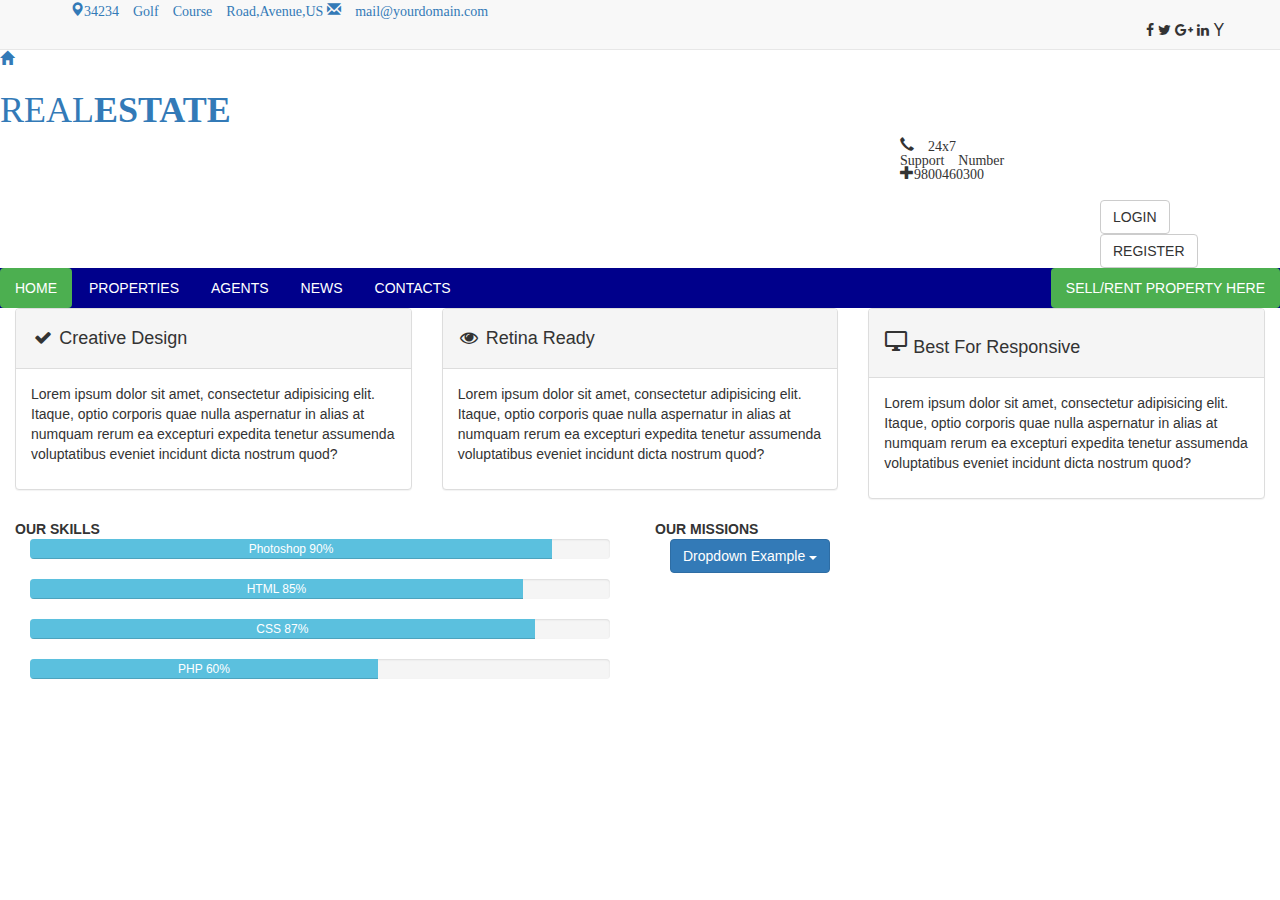
==== index.html @ 26b573f7 "new test website" ====
<!DOCTYPE html>
<html lang="en">
  <head>
    <meta charset="utf-8">
    <meta http-equiv="X-UA-Compatible" content="IE=edge">
    <meta name="viewport" content="width=device-width, initial-scale=1">
    <!-- The above 3 meta tags *must* come first in the head; any other head content must come *after* these tags -->
    <title>Bootstrap 101 Template</title>

    <!-- Bootstrap -->
    <link href="css/bootstrap.min.css" rel="stylesheet">
    <link rel="stylesheet" href="index.css" type="text/css">
    <link rel="stylesheet" href="http://cdnjs.cloudflare.com/ajax/libs/font-awesome/4.6.3/css/font-awesome.min.css">
    <link href="https://fonts.googleapis.com/icon?family=Material+Icons" rel="stylesheet">
    <!-- HTML5 shim and Respond.js for IE8 support of HTML5 elements and media queries -->
    <!-- WARNING: Respond.js doesn't work if you view the page via file:// -->
    <!--[if lt IE 9]>
      <script src="https://oss.maxcdn.com/html5shiv/3.7.3/html5shiv.min.js"></script>
      <script src="https://oss.maxcdn.com/respond/1.4.2/respond.min.js"></script>
    <![endif]-->
  </head>
  <body>
    <nav class="navbar navbar-default navbar-fixed-top">

      <div class="container">
        <button type="button" class="navbar-toggle" data-toggle="collapse" data-target=".navbar-collapse">
         <span class="sr-only">Toogle navigation</span>
         <span class="icon-bar"></span> 
         <span class="icon-bar"></span>
         <span class="icon-bar"></span>       
        </button>
          <a  span class="glyphicon glyphicon-map-marker"></span>34234 Golf Course Road,Avenue,US  </a>
          <a span class="glyphicon glyphicon-envelope"></span>  mail@yourdomain.com </a>
        <div class="navbar-collapse collapse">
          <div class="nav navbar-nav navbar-right">
            <i class="fa fa-facebook"> </i>
             <i class="fa fa-twitter"> </i>
              <i class="fa fa-google-plus"> </i>
              <i class="fa fa-linkedin"> </i>
               <i class="fa fa-yahoo"></i>

          
        </div> 
        
      
      </div> 
     
    </nav>
   <nav class="navbar-inner>"
    <div class="panel panel-default">
      <div class="panel-body">REAL<b>ESTATE</b> </div>
    </div>
     
     <a  span class="glyphicon glyphicon-home"><h1>REAL<b>ESTATE</b></h1><span> </a>
     <div class="ear">
     <p> <span class="glyphicon glyphicon-earphone "> 24x7</br> Support Number</br>+9800460300</span></p>
     </div>
     <div class="butt">
      <button type="button" class="btn btn-default">LOGIN</button>
      <button type="button" class="btn btn-default">REGISTER</button>
     </div>


   </nav>

            <ul class="nav nav-pills">
            <li role="presentation"><a class="active" href="#home">HOME</a></li>
            <li role="presentation"><a href="#">PROPERTIES</a></li>
            <li role="presentation"><a href="#">AGENTS</a></li>
            <li role="presentation"><a href="#">NEWS</a></li>
            <li role="presentation"><a href="#">CONTACTS</a></li>
             <li style="float:right"><a class="active" href="#about">SELL/RENT PROPERTY HERE</a></li>


            </ul>



<div class="col-md-4">
                <div class="panel panel-default">
                    <div class="panel-heading">
                        <h4><i class="fa fa-fw fa-check"></i> Creative Design</h4>
                    </div>
                    <div class="panel-body">
                        <p>Lorem ipsum dolor sit amet, consectetur adipisicing elit. Itaque, optio corporis quae nulla aspernatur in alias at numquam rerum ea excepturi expedita tenetur assumenda voluptatibus eveniet incidunt dicta nostrum quod?</p>
                        
                    </div>
                </div>
            </div>
            <div class="col-md-4">
                <div class="panel panel-default">
                    <div class="panel-heading">
                        <h4><i class="fa fa-fw fa-eye"></i> Retina Ready</h4>
                    </div>
                    <div class="panel-body">
                        <p>Lorem ipsum dolor sit amet, consectetur adipisicing elit. Itaque, optio corporis quae nulla aspernatur in alias at numquam rerum ea excepturi expedita tenetur assumenda voluptatibus eveniet incidunt dicta nostrum quod?</p>
                        
                    </div>
                </div>
            </div>
            <div class="col-md-4">
                <div class="panel panel-default">
                    <div class="panel-heading">
                        <h4><i class="material-icons">desktop_windows</i> Best For Responsive</h4>
                    </div>
                    <div class="panel-body">
                        <p>Lorem ipsum dolor sit amet, consectetur adipisicing elit. Itaque, optio corporis quae nulla aspernatur in alias at numquam rerum ea excepturi expedita tenetur assumenda voluptatibus eveniet incidunt dicta nostrum quod?</p>
                        
                    </div>
                </div>
            </div>
        

       <div class="col-md-6"> <b>OUR SKILLS</b></br>
       <div class="container-fluid">
           <div class="progress">
  <div class="progress-bar progress-bar-info" role="progressbar" aria-valuenow="90"
  aria-valuemin="0" aria-valuemax="100" style="width:90%">
   Photoshop      90% 
  </div>
</div>

<div class="progress">
  <div class="progress-bar progress-bar-info" role="progressbar" aria-valuenow="85"
  aria-valuemin="0" aria-valuemax="100" style="width:85%">
    HTML 85%
  </div>
</div>

<div class="progress">
  <div class="progress-bar progress-bar-info" role="progressbar" aria-valuenow="87"
  aria-valuemin="0" aria-valuemax="100" style="width:87%">
   CSS   87% 
  </div>
</div>

<div class="progress">
  <div class="progress-bar progress-bar-info" role="progressbar" aria-valuenow="60"
  aria-valuemin="0" aria-valuemax="100" style="width:60%">
   PHP 60% 
  </div>
</div>

 </div>
       </div>
       <div class="col-md-6"><b>OUR MISSIONS</b>
       <div class="container">
       <div class="dropdown">
    <button class="btn btn-primary dropdown-toggle" type="button" data-toggle="dropdown">Dropdown Example
    <span class="caret"></span></button>
    <ul class="dropdown-menu">
      <li><a href="#">HTML</a></li>
      
    </ul>
  </div>
</div>
       
       </div>



    <!-- jQuery (necessary for Bootstrap's JavaScript plugins) -->
    <script src="https://ajax.googleapis.com/ajax/libs/jquery/1.12.4/jquery.min.js"></script>
    <!-- Include all compiled plugins (below), or include individual files as needed -->
    <script src="js/bootstrap.min.js"></script>
  </body>
</html>
---- index.css ----
.navbar-inner
{
    background-color:green;
}

ul {
    list-style-type: none;
    margin: 0;
    padding: 0;
    overflow: hidden;
    background-color:darkblue;
}



li {
    float: left;
}

li a {
    display: block;
    color:white;
    text-align: center;
    padding: 14px 16px;
    text-decoration: none;
}

/* Change the link color to #111 (black) on hover */
li a:hover {
    background-color: #111;
}

.active {
    background-color: #4CAF50;
}


.ear{
    padding-top: 2px;
    padding-right: 20px;
    padding-bottom: 5px;
    padding-left: 900px;

}

.butt{
    padding-top: 2px;
    padding-right: 20px;
    padding-left: 1100px;
}
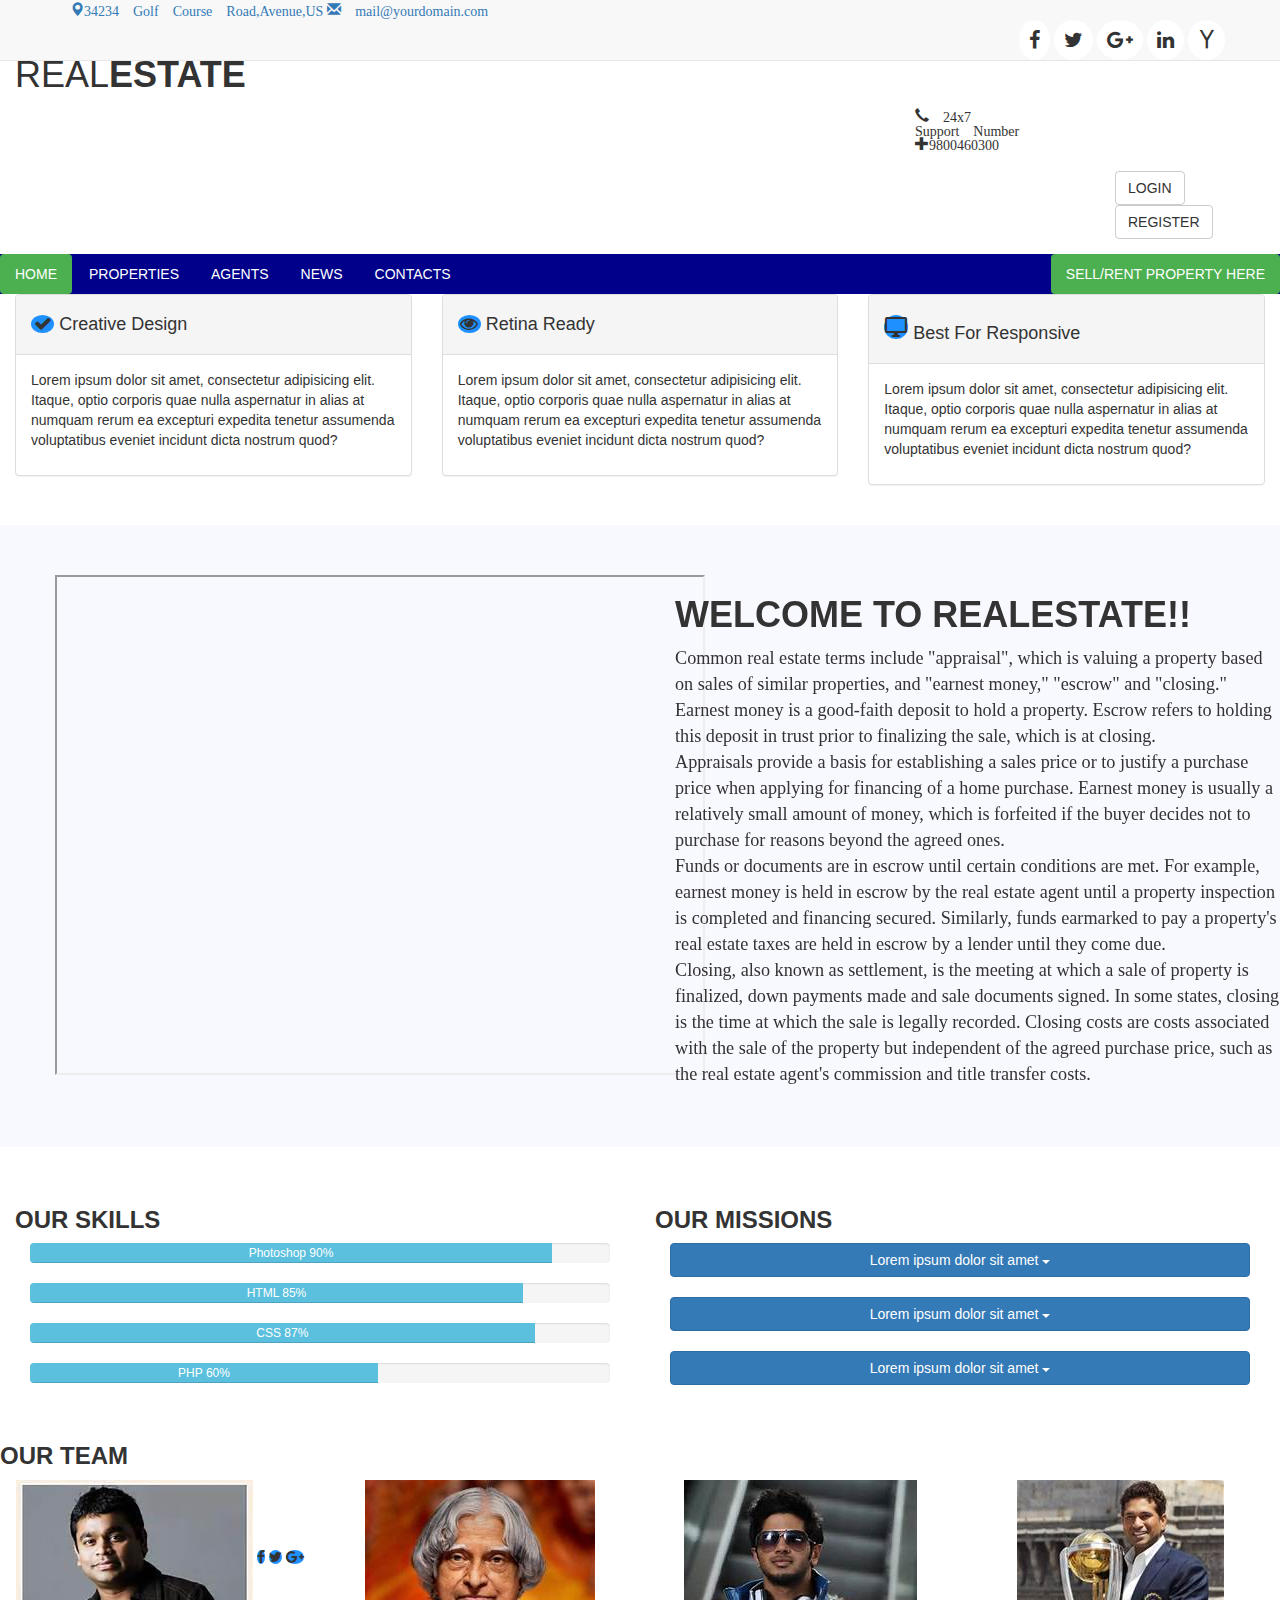
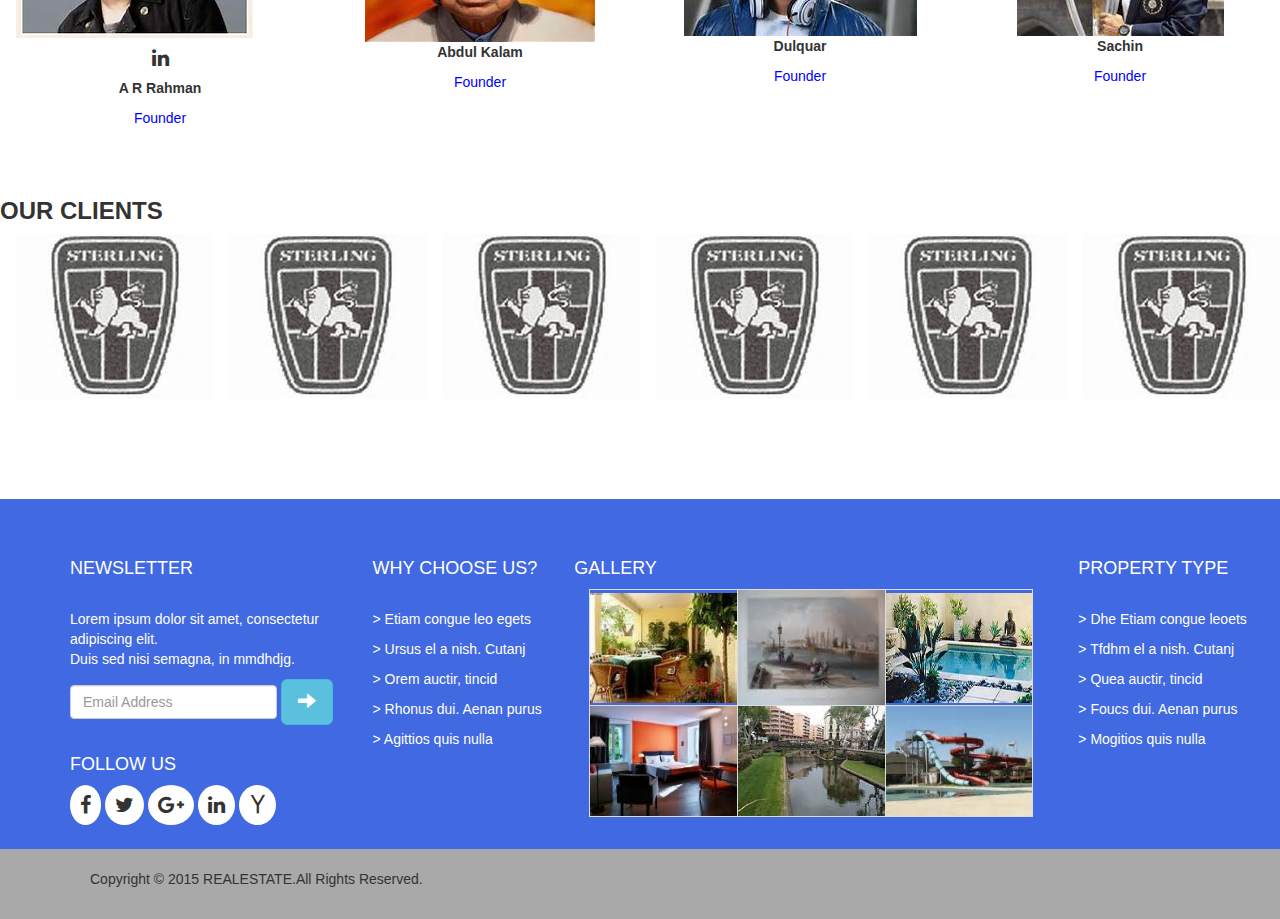
==== commit 67cd8286: "test_aug4" ====
--- a/index.html
+++ b/index.html
@@ -1,167 +1,382 @@
 <!DOCTYPE html>
 <html lang="en">
-  <head>
-    <meta charset="utf-8">
-    <meta http-equiv="X-UA-Compatible" content="IE=edge">
-    <meta name="viewport" content="width=device-width, initial-scale=1">
-    <!-- The above 3 meta tags *must* come first in the head; any other head content must come *after* these tags -->
-    <title>Bootstrap 101 Template</title>
-
-    <!-- Bootstrap -->
-    <link href="css/bootstrap.min.css" rel="stylesheet">
-    <link rel="stylesheet" href="index.css" type="text/css">
-    <link rel="stylesheet" href="http://cdnjs.cloudflare.com/ajax/libs/font-awesome/4.6.3/css/font-awesome.min.css">
-    <link href="https://fonts.googleapis.com/icon?family=Material+Icons" rel="stylesheet">
-    <!-- HTML5 shim and Respond.js for IE8 support of HTML5 elements and media queries -->
-    <!-- WARNING: Respond.js doesn't work if you view the page via file:// -->
-    <!--[if lt IE 9]>
+
+<head>
+  <meta charset="utf-8">
+  <meta http-equiv="X-UA-Compatible" content="IE=edge">
+  <meta name="viewport" content="width=device-width, initial-scale=1">
+  <!-- The above 3 meta tags *must* come first in the head; any other head content must come *after* these tags -->
+  <title>Bootstrap 101 Template</title>
+
+  <!-- Bootstrap -->
+  <link href="css/bootstrap.min.css" rel="stylesheet">
+  <link rel="stylesheet" href="index.css" type="text/css">
+  <link rel="stylesheet" href="http://cdnjs.cloudflare.com/ajax/libs/font-awesome/4.6.3/css/font-awesome.min.css">
+  <link href="https://fonts.googleapis.com/icon?family=Material+Icons" rel="stylesheet">
+  <!-- HTML5 shim and Respond.js for IE8 support of HTML5 elements and media queries -->
+  <!-- WARNING: Respond.js doesn't work if you view the page via file:// -->
+  <!--[if lt IE 9]>
       <script src="https://oss.maxcdn.com/html5shiv/3.7.3/html5shiv.min.js"></script>
       <script src="https://oss.maxcdn.com/respond/1.4.2/respond.min.js"></script>
     <![endif]-->
-  </head>
-  <body>
-    <nav class="navbar navbar-default navbar-fixed-top">
-
-      <div class="container">
-        <button type="button" class="navbar-toggle" data-toggle="collapse" data-target=".navbar-collapse">
+</head>
+
+<body>
+  <nav class="navbar navbar-default navbar-fixed-top">
+
+    <div class="container">
+      <button type="button" class="navbar-toggle" data-toggle="collapse" data-target=".navbar-collapse">
          <span class="sr-only">Toogle navigation</span>
          <span class="icon-bar"></span> 
          <span class="icon-bar"></span>
          <span class="icon-bar"></span>       
         </button>
-          <a  span class="glyphicon glyphicon-map-marker"></span>34234 Golf Course Road,Avenue,US  </a>
-          <a span class="glyphicon glyphicon-envelope"></span>  mail@yourdomain.com </a>
-        <div class="navbar-collapse collapse">
-          <div class="nav navbar-nav navbar-right">
-            <i class="fa fa-facebook"> </i>
-             <i class="fa fa-twitter"> </i>
-              <i class="fa fa-google-plus"> </i>
-              <i class="fa fa-linkedin"> </i>
-               <i class="fa fa-yahoo"></i>
-
-          
-        </div> 
-        
-      
-      </div> 
-     
-    </nav>
-   <nav class="navbar-inner>"
-    <div class="panel panel-default">
-      <div class="panel-body">REAL<b>ESTATE</b> </div>
-    </div>
-     
-     <a  span class="glyphicon glyphicon-home"><h1>REAL<b>ESTATE</b></h1><span> </a>
+      <a span class="glyphicon glyphicon-map-marker"></span>34234 Golf Course Road,Avenue,US </a>
+      <a span class="glyphicon glyphicon-envelope"></span> mail@yourdomain.com </a>
+      <div class="navbar-collapse collapse">
+        <div class="nav navbar-nav navbar-right">
+          <i class="fa fa-facebook" id="icon1"> </i>
+          <i class="fa fa-twitter" id="icon1"> </i>
+          <i class="fa fa-google-plus" id="icon1"> </i>
+          <i class="fa fa-linkedin" id="icon1"></i>
+          <i class="fa fa-yahoo" id="icon1"></i>
+
+
+        </div>
+
+
+      </div>
+    </div>
+  </nav>
+  <nav class="navbar-inner>"  class="panel panel-default">
+    <div class="panel-body"> 
+    
+    <a> <span class="glyphicon glyphicon-home"></span></a>
+      <h1>REAL<b>ESTATE</b></h1> 
      <div class="ear">
      <p> <span class="glyphicon glyphicon-earphone "> 24x7</br> Support Number</br>+9800460300</span></p>
-     </div>
-     <div class="butt">
-      <button type="button" class="btn btn-default">LOGIN</button>
-      <button type="button" class="btn btn-default">REGISTER</button>
-     </div>
-
-
-   </nav>
-
-            <ul class="nav nav-pills">
-            <li role="presentation"><a class="active" href="#home">HOME</a></li>
-            <li role="presentation"><a href="#">PROPERTIES</a></li>
-            <li role="presentation"><a href="#">AGENTS</a></li>
-            <li role="presentation"><a href="#">NEWS</a></li>
-            <li role="presentation"><a href="#">CONTACTS</a></li>
-             <li style="float:right"><a class="active" href="#about">SELL/RENT PROPERTY HERE</a></li>
-
-
-            </ul>
-
-
-
-<div class="col-md-4">
-                <div class="panel panel-default">
-                    <div class="panel-heading">
-                        <h4><i class="fa fa-fw fa-check"></i> Creative Design</h4>
-                    </div>
-                    <div class="panel-body">
-                        <p>Lorem ipsum dolor sit amet, consectetur adipisicing elit. Itaque, optio corporis quae nulla aspernatur in alias at numquam rerum ea excepturi expedita tenetur assumenda voluptatibus eveniet incidunt dicta nostrum quod?</p>
-                        
-                    </div>
-                </div>
-            </div>
-            <div class="col-md-4">
-                <div class="panel panel-default">
-                    <div class="panel-heading">
-                        <h4><i class="fa fa-fw fa-eye"></i> Retina Ready</h4>
-                    </div>
-                    <div class="panel-body">
-                        <p>Lorem ipsum dolor sit amet, consectetur adipisicing elit. Itaque, optio corporis quae nulla aspernatur in alias at numquam rerum ea excepturi expedita tenetur assumenda voluptatibus eveniet incidunt dicta nostrum quod?</p>
-                        
-                    </div>
-                </div>
-            </div>
-            <div class="col-md-4">
-                <div class="panel panel-default">
-                    <div class="panel-heading">
-                        <h4><i class="material-icons">desktop_windows</i> Best For Responsive</h4>
-                    </div>
-                    <div class="panel-body">
-                        <p>Lorem ipsum dolor sit amet, consectetur adipisicing elit. Itaque, optio corporis quae nulla aspernatur in alias at numquam rerum ea excepturi expedita tenetur assumenda voluptatibus eveniet incidunt dicta nostrum quod?</p>
-                        
-                    </div>
-                </div>
-            </div>
-        
-
-       <div class="col-md-6"> <b>OUR SKILLS</b></br>
-       <div class="container-fluid">
-           <div class="progress">
-  <div class="progress-bar progress-bar-info" role="progressbar" aria-valuenow="90"
-  aria-valuemin="0" aria-valuemax="100" style="width:90%">
-   Photoshop      90% 
-  </div>
-</div>
-
-<div class="progress">
-  <div class="progress-bar progress-bar-info" role="progressbar" aria-valuenow="85"
-  aria-valuemin="0" aria-valuemax="100" style="width:85%">
-    HTML 85%
-  </div>
-</div>
-
-<div class="progress">
-  <div class="progress-bar progress-bar-info" role="progressbar" aria-valuenow="87"
-  aria-valuemin="0" aria-valuemax="100" style="width:87%">
-   CSS   87% 
-  </div>
-</div>
-
-<div class="progress">
-  <div class="progress-bar progress-bar-info" role="progressbar" aria-valuenow="60"
-  aria-valuemin="0" aria-valuemax="100" style="width:60%">
-   PHP 60% 
-  </div>
-</div>
-
- </div>
-       </div>
-       <div class="col-md-6"><b>OUR MISSIONS</b>
-       <div class="container">
-       <div class="dropdown">
-    <button class="btn btn-primary dropdown-toggle" type="button" data-toggle="dropdown">Dropdown Example
+      </div>
+      <div class="butt">
+        <button type="button" class="btn btn-default">LOGIN</button>
+        <button type="button" class="btn btn-default">REGISTER</button>
+      </div>
+      </div>
+
+
+  </nav>
+
+  <ul class="nav nav-pills">
+    <li role="presentation"><a class="active" href="#home">HOME</a></li>
+    <li role="presentation"><a href="#">PROPERTIES</a></li>
+    <li role="presentation"><a href="#">AGENTS</a></li>
+    <li role="presentation"><a href="#">NEWS</a></li>
+    <li role="presentation"><a href="#">CONTACTS</a></li>
+    <li style="float:right"><a class="active" href="#about">SELL/RENT PROPERTY HERE</a></li>
+
+
+  </ul>
+
+
+
+  <div class="col-md-4">
+    <div class="panel panel-default">
+      <div class="panel-heading">
+        <h4><i class="fa fa-fw fa-check" id="icon2"></i> Creative Design</h4>
+      </div>
+      <div class="panel-body">
+        <p>Lorem ipsum dolor sit amet, consectetur adipisicing elit. Itaque, optio corporis quae nulla aspernatur in alias at
+          numquam rerum ea excepturi expedita tenetur assumenda voluptatibus eveniet incidunt dicta nostrum quod?</p>
+
+      </div>
+    </div>
+  </div>
+  <div class="col-md-4">
+    <div class="panel panel-default">
+      <div class="panel-heading">
+        <h4><i class="fa fa-fw fa-eye" id="icon2"></i> Retina Ready</h4>
+      </div>
+      <div class="panel-body">
+        <p>Lorem ipsum dolor sit amet, consectetur adipisicing elit. Itaque, optio corporis quae nulla aspernatur in alias at
+          numquam rerum ea excepturi expedita tenetur assumenda voluptatibus eveniet incidunt dicta nostrum quod?</p>
+
+      </div>
+    </div>
+  </div>
+  <div class="col-md-4">
+    <div class="panel panel-default">
+      <div class="panel-heading">
+        <h4><i class="material-icons" id="icon2">desktop_windows</i> Best For Responsive</h4>
+      </div>
+      <div class="panel-body">
+        <p>Lorem ipsum dolor sit amet, consectetur adipisicing elit. Itaque, optio corporis quae nulla aspernatur in alias at
+          numquam rerum ea excepturi expedita tenetur assumenda voluptatibus eveniet incidunt dicta nostrum quod?</p>
+
+      </div>
+    </div>
+  </div>
+
+
+  <div class="row"></div>
+  </br>
+  <div class="bgrd">
+    <div class="row">
+      <div class="col-md-6">
+        <div class="container-fluid">
+          <iframe width="650" height="500" src="https://www.youtube.com/embed/AS8tBZZgO1U">
+          </iframe>
+        </div>
+      </div>
+      <div class="col-md-6">
+        <h1><b>WELCOME TO REALESTATE!!</b></br>
+        </h1>
+        <p style="font-size:130%;  font-family:Times New Roman, Times, serif;">Common real estate terms include "appraisal", which is valuing a property based on sales of similar properties, and
+          "earnest money," "escrow" and "closing." Earnest money is a good-faith deposit to hold a property. Escrow refers
+          to holding this deposit in trust prior to finalizing the sale, which is at closing.</br> Appraisals provide a basis
+          for establishing a sales price or to justify a purchase price when applying for financing of a home purchase. Earnest
+          money is usually a relatively small amount of money, which is forfeited if the buyer decides not to purchase for
+          reasons beyond the agreed ones.</br>
+          Funds or documents are in escrow until certain conditions are met. For example, earnest money is held in escrow by the real
+          estate agent until a property inspection is completed and financing secured. Similarly, funds earmarked to pay
+          a property's real estate taxes are held in escrow by a lender until they come due.</br>
+          Closing, also known as settlement, is the meeting at which a sale of property is finalized, down payments made and sale documents
+          signed. In some states, closing is the time at which the sale is legally recorded. Closing costs are costs associated
+          with the sale of the property but independent of the agreed purchase price, such as the real estate agent's commission
+          and title transfer costs.
+
+        </p>
+      </div>
+    </div>
+  </div>
+  <div class="row"></div>
+  </br>
+  </br>
+  <div class="col-md-6">
+    <h3><b>OUR SKILLS</b></br>
+    </h3>
+    <div class="container-fluid">
+      <div class="progress">
+        <div class="progress-bar progress-bar-info" role="progressbar" aria-valuenow="90" aria-valuemin="0" aria-valuemax="100" style="width:90%">
+          Photoshop 90%
+        </div>
+      </div>
+
+      <div class="progress">
+        <div class="progress-bar progress-bar-info" role="progressbar" aria-valuenow="85" aria-valuemin="0" aria-valuemax="100" style="width:85%">
+          HTML 85%
+        </div>
+      </div>
+
+      <div class="progress">
+        <div class="progress-bar progress-bar-info" role="progressbar" aria-valuenow="87" aria-valuemin="0" aria-valuemax="100" style="width:87%">
+          CSS 87%
+        </div>
+      </div>
+
+      <div class="progress">
+        <div class="progress-bar progress-bar-info" role="progressbar" aria-valuenow="60" aria-valuemin="0" aria-valuemax="100" style="width:60%">
+          PHP 60%
+        </div>
+      </div>
+
+    </div>
+  </div>
+  <div class="col-md-6">
+    <h3><b>OUR MISSIONS</b></h3>
+    <div class="container-fluid">
+      <div class="dropdown">
+        <button class="btn btn-primary dropdown-toggle drop" type="button" data-toggle="dropdown">Lorem ipsum dolor sit amet
     <span class="caret"></span></button>
-    <ul class="dropdown-menu">
-      <li><a href="#">HTML</a></li>
-      
-    </ul>
-  </div>
-</div>
-       
-       </div>
-
-
-
-    <!-- jQuery (necessary for Bootstrap's JavaScript plugins) -->
-    <script src="https://ajax.googleapis.com/ajax/libs/jquery/1.12.4/jquery.min.js"></script>
-    <!-- Include all compiled plugins (below), or include individual files as needed -->
-    <script src="js/bootstrap.min.js"></script>
-  </body>
-</html>
+        <ul class="dropdown-menu drop">
+          <li><a href="#">hgjhghhshhjhdndjhd xhsjbshbh bhsxbhgbjhsfdjjjjjjjjjjdgv ndddddddddgjhghjbjnbhghhhhhhhhjkkkkkkkkkkkkggggggggg</a></li>
+          </br>
+        </ul>
+
+      </div>
+      </br>
+      <div class="dropdown">
+        <button class="btn btn-primary dropdown-toggle drop" type="button" data-toggle="dropdown">Lorem ipsum dolor sit amet
+    <span class="caret"></span></button>
+        <ul class="dropdown-menu drop">
+          <li><a href="#">hgjhghhshhjhdndjhd xhsjbshbh bhsxbhgbjhsfdjjjjjjjjjjdgv ndddddddddjhghjbjnbhghhhhhhhhjkkkkkkkkkkkkggggggggg</a></li>
+
+        </ul>
+      </div>
+      </br>
+      <div class="dropdown">
+        <button class="btn btn-primary dropdown-toggle drop" type="button" data-toggle="dropdown">Lorem ipsum dolor sit amet
+    <span class="caret"></span></button>
+        <ul class="dropdown-menu drop">
+          <li><a href="#">hgjhghhshhjhdndjhd xhsjbshbh bhsxbhgbjhsfdjjndddddddddddhuhjknjhgjhghjbjnbhghhhhhhhhjkkkkkkkkkkkkggggggggg</a></li>
+
+        </ul>
+      </div>
+    </div>
+  </div>
+  </div>
+
+  </div>
+  <div class="row"></div>
+
+  </br>
+
+
+  <h3><b>  OUR TEAM</b></h3>
+  <div class="col-sm-3 text-center">
+
+    <img src="th.jpg" alt="Random Name">
+    <i class="fa fa-facebook" id="icon2"> </i>
+    <i class="fa fa-twitter" id="icon2"> </i>
+    <i class="fa fa-google-plus" id="icon2"> </i>
+    <i class="fa fa-linkedin" id="icon1"> </i>
+    <p><strong>A R Rahman</strong></p>
+    <p style="color:blue;">Founder</p><br>
+  </div>
+  <div class="col-sm-3 text-center">
+    <img src="th9.jpg" alt="Random Name">
+    <p><strong>Abdul Kalam</strong></p>
+    <p style="color:blue;">Founder</p><br>
+  </div>
+  <div class="col-sm-3 text-center">
+    <img src="th7777.jpg" alt="Random Name">
+    <p><strong>Dulquar</strong></p>
+    <p style="color:blue;">Founder</p><br>
+
+  </div>
+  <div class="col-sm-3 text-center">
+    <img src="th4.jpg" alt="Random Name">
+    <p><strong>Sachin</strong></p>
+    <p style="color:blue;">Founder</p><br>
+
+  </div>
+  </br>
+  <div class="row"></div>
+  </br>
+  <h3><b>  OUR CLIENTS </b></h3>
+
+  <div class="greys">
+    <div class="col-sm-2 text-center">
+      <img src="s2.jpg" alt="Random Name">
+    </div>
+    <div class="col-sm-2 text-center">
+      <img src="s2.jpg" alt="Random Name">
+    </div>
+
+    <div class="col-sm-2 text-center">
+      <img src="s2.jpg" alt="Random Name">
+    </div>
+
+    <div class="col-sm-2 text-center">
+      <img src="s2.jpg" alt="Random Name">
+    </div>
+    <div class="col-sm-2 text-center">
+      <img src="s2.jpg" alt="Random Name">
+    </div>
+
+    <div class="col-sm-2 text-center">
+      <img src="s2.jpg" alt="Random Name">
+    </div>
+  </div>
+
+
+  <div class="bgrd2">
+    <div class="row"></div>
+  </div>
+  <div class="bgrd3">
+    <div class="row"></div>
+    <div class="container-fluid">
+      <div class="col-md-3">
+        <h4 style="color:white;">NEWSLETTER</h4>
+        </br>
+        <p id="clr">Lorem ipsum dolor sit amet, consectetur adipiscing elit.
+          </br>
+          Duis sed nisi semagna, in mmdhdjg.</p>
+
+        <form class="form-inline">
+          <input type="email" class="form-control" size="20" placeholder="Email Address">
+          <a href="#" class="btn btn-info btn-lg">
+            <span class="glyphicon glyphicon-arrow-right"></span>
+          </a>
+
+        </form>
+
+        </br>
+        <h4 style="color:white;">FOLLOW US</h4>
+        <div class="nav navbar-nav navbar-left">
+          <i class="fa fa-facebook" id="icon1"> </i>
+          <i class="fa fa-twitter" id="icon1"> </i>
+          <i class="fa fa-google-plus" id="icon1"> </i>
+          <i class="fa fa-linkedin" id="icon1"></i>
+          <i class="fa fa-yahoo" id="icon1"></i>
+
+
+        </div>
+      </div>
+      <div class="col-md-2">
+        <h4 style="color:white;">WHY CHOOSE US?</h4>
+        </br>
+        <p id="clr">> Etiam congue leo egets</p>
+        <p id="clr">> Ursus el a nish. Cutanj </p>
+        <p id="clr">> Orem auctir, tincid</p>
+        <p id="clr">> Rhonus dui. Aenan purus</p>
+        <p id="clr">> Agittios quis nulla </p>
+
+
+      </div>
+      <div class="col-md-5">
+        <h4 style="color:white;">GALLERY</h4>
+        <div class="container-fluid">
+          <table class="w3-table table-bordered">
+
+            <tbody>
+              <tr>
+                <td><img class="img-responsive" src="p5.jpg" alt="Random Name"></td>
+                <td height="10%"><img class="img-responsive" src="p16.jpg" alt="Random Name"></td>
+                <td><img class="img-responsive" src="p6.jpg" alt="Random Name"></td>
+
+              </tr>
+
+              <tr>
+                <td><img class="img-responsive" src="p7.jpg" alt="Random Name"></td>
+                <td><img class="img-responsive" src="p9.jpg" alt="Random Name"></td>
+                <td><img class="img-responsive" src="p3.jpg" alt="Random Name"></td>
+
+
+              </tr>
+            </tbody>
+          </table>
+        </div>
+      </div>
+
+
+
+      <div class="col-md-2">
+        <h4 style="color:white;">PROPERTY TYPE</h4>
+        </br>
+        <p id="clr">> Dhe Etiam congue leoets</p>
+        <p id="clr">> Tfdhm el a nish. Cutanj </p>
+        <p id="clr">> Quea auctir, tincid</p>
+        <p id="clr">> Foucs dui. Aenan purus</p>
+        <p id="clr">> Mogitios quis nulla </p>
+
+      </div>
+
+    </div>
+  </div>
+
+  <div class="bgrd4">
+
+    <footer class="container">
+
+      <p>Copyright &#169; 2015 REALESTATE.All Rights Reserved.
+
+      </p>
+
+    </footer>
+  </div>
+  <!-- jQuery (necessary for Bootstrap's JavaScript plugins) -->
+  <script src="https://ajax.googleapis.com/ajax/libs/jquery/1.12.4/jquery.min.js"></script>
+  <!-- Include all compiled plugins (below), or include individual files as needed -->
+  <script src="js/bootstrap.min.js"></script>
+</body>
+
+</html>--- a/index.css
+++ b/index.css
@@ -47,4 +47,81 @@
     padding-top: 2px;
     padding-right: 20px;
     padding-left: 1100px;
-}+}
+
+
+.drop{
+
+    width: 100%;
+}
+
+.greys{
+    -webkit-filter: grayscale(90%);
+    
+    filter: grayscale(90%);
+}
+
+.bgrd{
+    background-color: ghostwhite;
+    padding-top: 50px;
+    padding-left: 40px;
+    
+    padding-bottom: 50px;
+}
+
+
+#icon1{
+      background-color: white;
+      border-radius: 100%;
+      font-size: 20px;
+      border: 1x  white;
+      padding:10px;
+     
+   }
+  
+#icon2{
+      background-color: dodgerblue;
+      border-radius:100%;
+      border: 1x  white;
+      padding:0px;
+     
+   }
+
+   td{
+       width: 30%;
+   }
+
+   .bgrd2{
+    background-color: white;
+    padding-top: 50px;
+    padding-left: 40px;
+    
+    padding-bottom: 100px;
+}
+
+.bgrd3{
+    background-color: royalblue;
+    padding-top: 50px;
+    padding-left: 40px;
+    height: 350px;
+    padding-bottom: 100px;
+}
+
+
+#clr{
+
+    color: white; 
+}
+
+
+table{
+    border: 0px;
+}
+
+.bgrd4{
+    background-color: darkgrey;
+    padding-top: 20px;
+    padding-left: 40px;
+    height: 50px;
+    padding-bottom: 50px;
+}
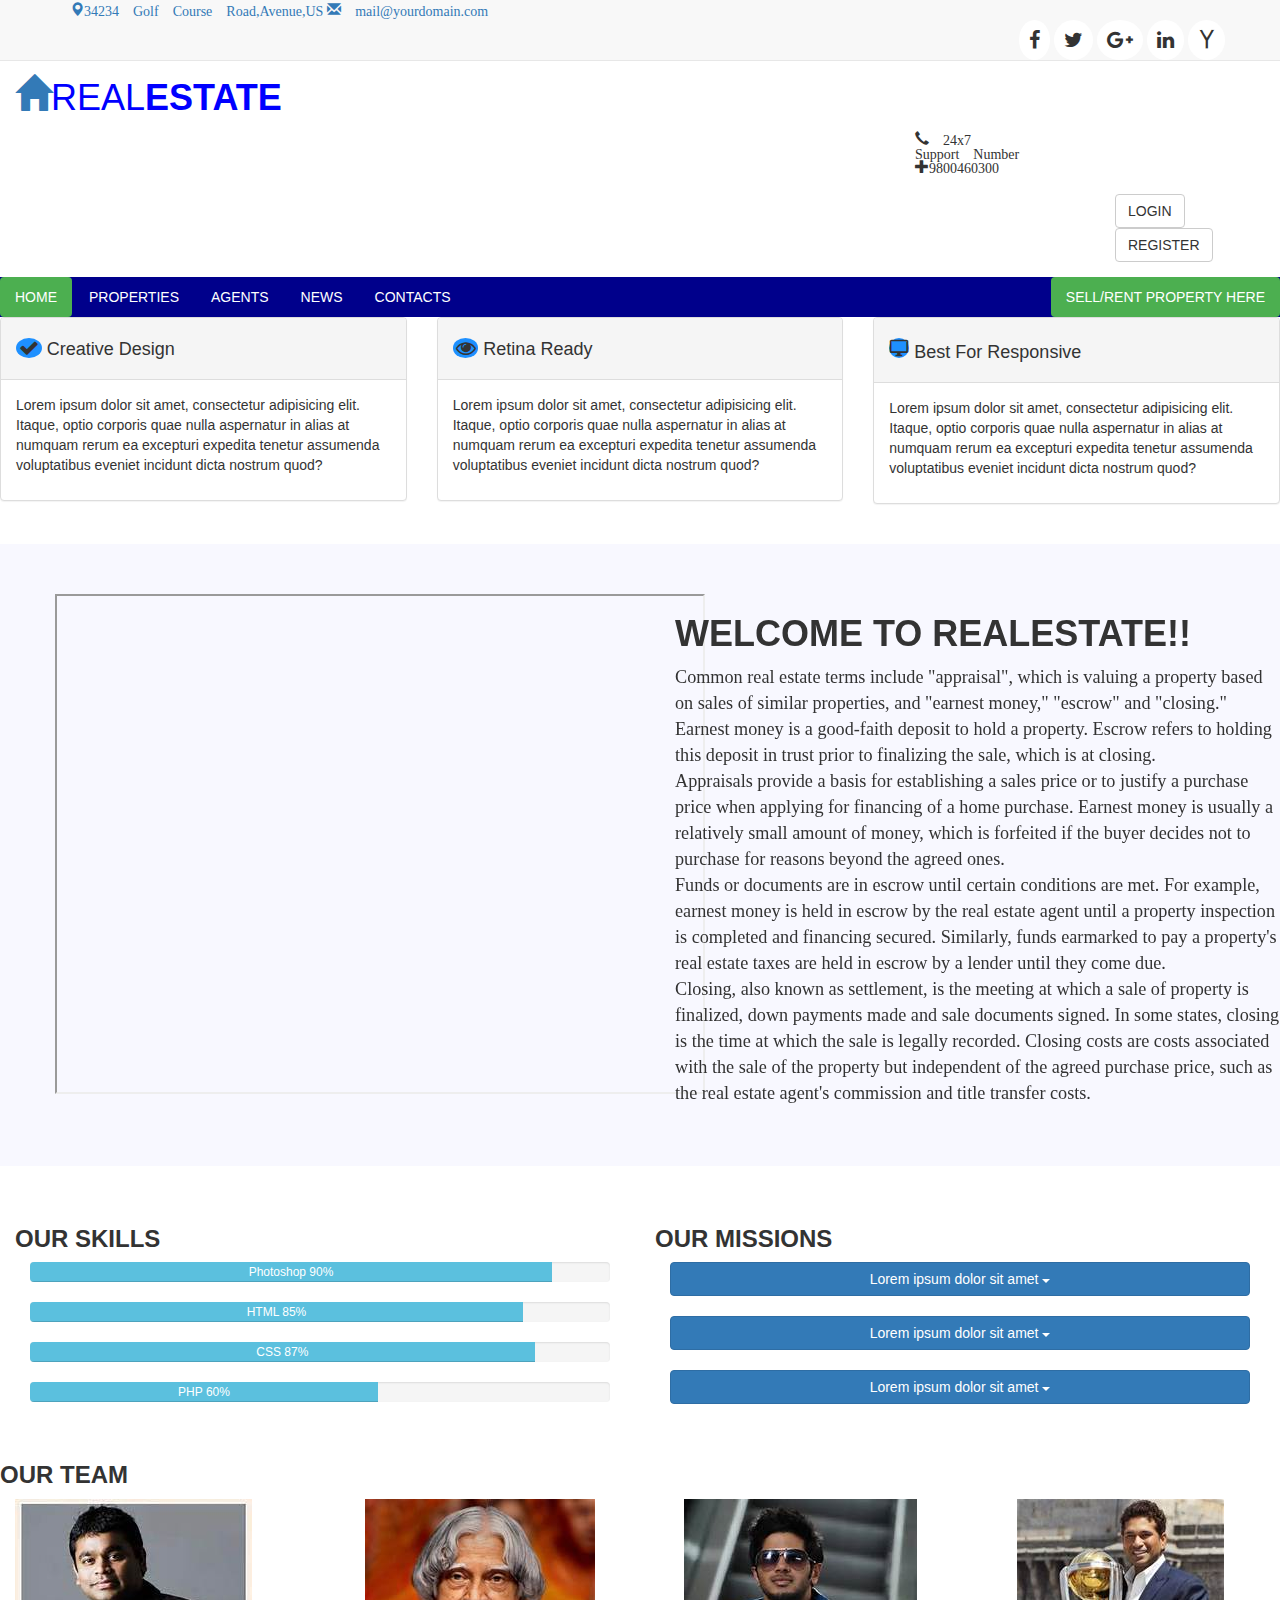
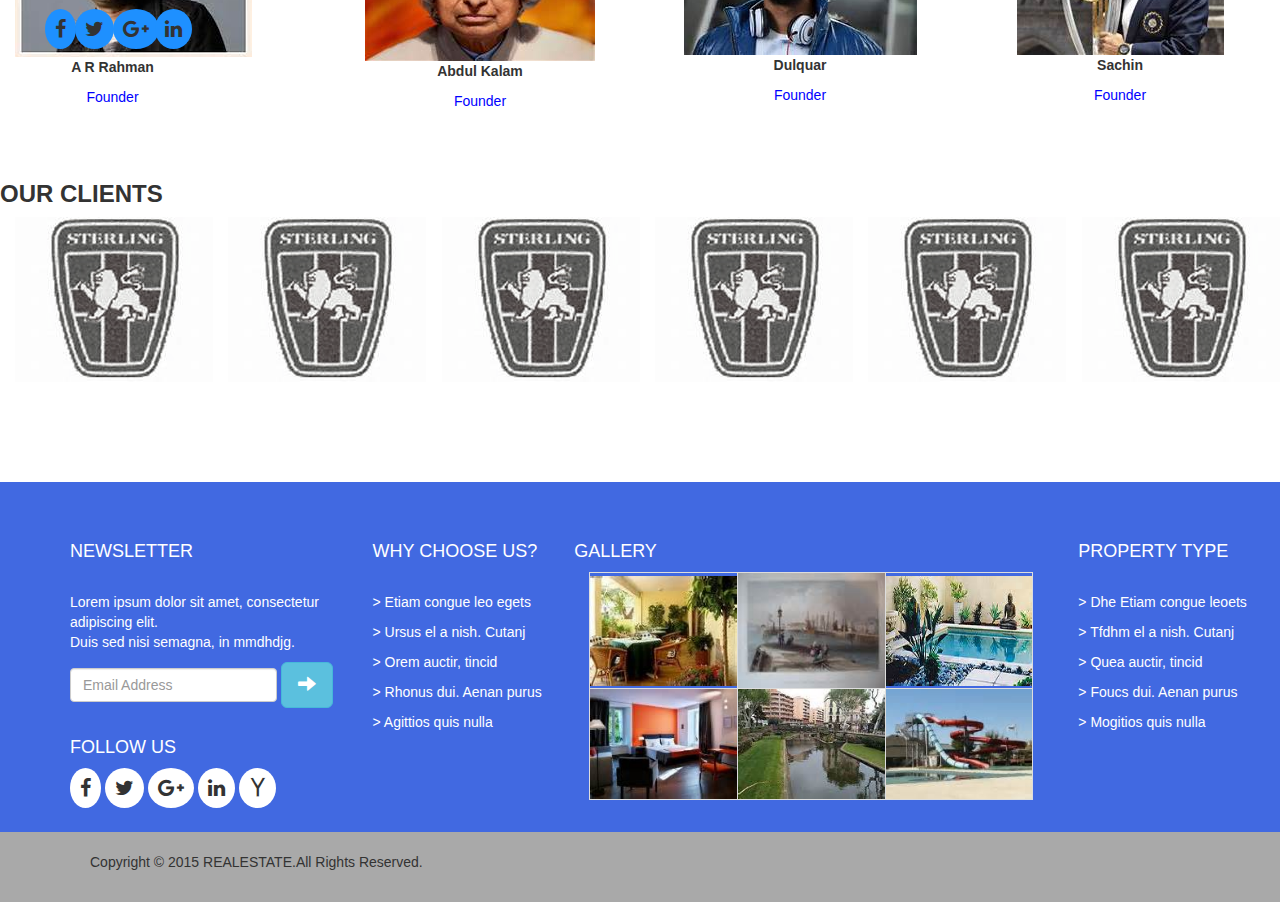
==== commit 2b1df988: "test task1" ====
--- a/index.html
+++ b/index.html
@@ -48,19 +48,20 @@
       </div>
     </div>
   </nav>
-  <nav class="navbar-inner>"  class="panel panel-default">
-    <div class="panel-body"> 
-    
-    <a> <span class="glyphicon glyphicon-home"></span></a>
-      <h1>REAL<b>ESTATE</b></h1> 
-     <div class="ear">
-     <p> <span class="glyphicon glyphicon-earphone "> 24x7</br> Support Number</br>+9800460300</span></p>
+  <nav class="navbar-inner>" class="panel panel-default">
+    <div class="panel-body">
+      </br>
+      </br>
+      <h1 style="color:blue;">
+        <a> <span class="glyphicon glyphicon-home"></span></a>REAL<b>ESTATE</b></h1>
+      <div class="ear">
+        <p> <span class="glyphicon glyphicon-earphone "> 24x7</br> Support Number</br>+9800460300</span></p>
       </div>
       <div class="butt">
         <button type="button" class="btn btn-default">LOGIN</button>
         <button type="button" class="btn btn-default">REGISTER</button>
       </div>
-      </div>
+    </div>
 
 
   </nav>
@@ -77,44 +78,44 @@
   </ul>
 
 
-
-  <div class="col-md-4">
-    <div class="panel panel-default">
-      <div class="panel-heading">
-        <h4><i class="fa fa-fw fa-check" id="icon2"></i> Creative Design</h4>
-      </div>
-      <div class="panel-body">
-        <p>Lorem ipsum dolor sit amet, consectetur adipisicing elit. Itaque, optio corporis quae nulla aspernatur in alias at
-          numquam rerum ea excepturi expedita tenetur assumenda voluptatibus eveniet incidunt dicta nostrum quod?</p>
-
-      </div>
-    </div>
-  </div>
-  <div class="col-md-4">
-    <div class="panel panel-default">
-      <div class="panel-heading">
-        <h4><i class="fa fa-fw fa-eye" id="icon2"></i> Retina Ready</h4>
-      </div>
-      <div class="panel-body">
-        <p>Lorem ipsum dolor sit amet, consectetur adipisicing elit. Itaque, optio corporis quae nulla aspernatur in alias at
-          numquam rerum ea excepturi expedita tenetur assumenda voluptatibus eveniet incidunt dicta nostrum quod?</p>
-
-      </div>
-    </div>
-  </div>
-  <div class="col-md-4">
-    <div class="panel panel-default">
-      <div class="panel-heading">
-        <h4><i class="material-icons" id="icon2">desktop_windows</i> Best For Responsive</h4>
-      </div>
-      <div class="panel-body">
-        <p>Lorem ipsum dolor sit amet, consectetur adipisicing elit. Itaque, optio corporis quae nulla aspernatur in alias at
-          numquam rerum ea excepturi expedita tenetur assumenda voluptatibus eveniet incidunt dicta nostrum quod?</p>
-
-      </div>
-    </div>
-  </div>
-
+  <div class="row">
+    <div class="col-md-4">
+      <div class="panel panel-default">
+        <div class="panel-heading">
+          <h4><i class="fa fa-fw fa-check" id="icon3"></i> Creative Design</h4>
+        </div>
+        <div class="panel-body">
+          <p>Lorem ipsum dolor sit amet, consectetur adipisicing elit. Itaque, optio corporis quae nulla aspernatur in alias
+            at numquam rerum ea excepturi expedita tenetur assumenda voluptatibus eveniet incidunt dicta nostrum quod?</p>
+
+        </div>
+      </div>
+    </div>
+    <div class="col-md-4">
+      <div class="panel panel-default">
+        <div class="panel-heading">
+          <h4><i class="fa fa-fw fa-eye" id="icon3"></i> Retina Ready</h4>
+        </div>
+        <div class="panel-body">
+          <p>Lorem ipsum dolor sit amet, consectetur adipisicing elit. Itaque, optio corporis quae nulla aspernatur in alias
+            at numquam rerum ea excepturi expedita tenetur assumenda voluptatibus eveniet incidunt dicta nostrum quod?</p>
+
+        </div>
+      </div>
+    </div>
+    <div class="col-md-4">
+      <div class="panel panel-default">
+        <div class="panel-heading">
+          <h4><i class="material-icons" id="icon3">desktop_windows</i> Best For Responsive</h4>
+        </div>
+        <div class="panel-body">
+          <p>Lorem ipsum dolor sit amet, consectetur adipisicing elit. Itaque, optio corporis quae nulla aspernatur in alias
+            at numquam rerum ea excepturi expedita tenetur assumenda voluptatibus eveniet incidunt dicta nostrum quod?</p>
+
+        </div>
+      </div>
+    </div>
+  </div>
 
   <div class="row"></div>
   </br>
@@ -150,6 +151,7 @@
   <div class="row"></div>
   </br>
   </br>
+
   <div class="col-md-6">
     <h3><b>OUR SKILLS</b></br>
     </h3>
@@ -223,13 +225,18 @@
   <h3><b>  OUR TEAM</b></h3>
   <div class="col-sm-3 text-center">
 
-    <img src="th.jpg" alt="Random Name">
-    <i class="fa fa-facebook" id="icon2"> </i>
-    <i class="fa fa-twitter" id="icon2"> </i>
-    <i class="fa fa-google-plus" id="icon2"> </i>
-    <i class="fa fa-linkedin" id="icon1"> </i>
-    <p><strong>A R Rahman</strong></p>
-    <p style="color:blue;">Founder</p><br>
+    <div class="imageWrapper" style="position: relative; width: 195px; height: 195px;">
+      <img src="th.jpg " alt=.. width=.. height=..style="position: relative; z-index: 1;" />
+      <i class="fa fa-facebook" id="icon2" alt=.. width=.. height=.. style="position: absolute;left:30px; top: 110px;z-index: 10;"></i>
+      <i class="fa fa-twitter" id="icon2" alt=.. width=.. height=.. style="position: absolute;left:60px; top: 110px;z-index: 10;"> </i>
+      <i class="fa fa-google-plus" id="icon2" alt=.. width=.. height=.. style="position: absolute;left:98px; top: 110px;z-index: 10;"> </i>
+      <i class="fa fa-linkedin" id="icon2" alt=.. width=.. height=.. style="position: absolute;left:140px; top: 110px;z-index: 10;"> </i>
+
+      <p><strong>A R Rahman</strong></p>
+      <p style="color:blue;">Founder</p><br>
+    </div>
+
+
   </div>
   <div class="col-sm-3 text-center">
     <img src="th9.jpg" alt="Random Name">
--- a/index.css
+++ b/index.css
@@ -82,9 +82,16 @@
 #icon2{
       background-color: dodgerblue;
       border-radius:100%;
-      border: 1x  white;
-      padding:0px;
-     
+      border: 4px  white;
+    font-size: 20px;
+     padding: 10px;
+   }
+   #icon3{
+      background-color: dodgerblue;
+      border-radius:100%;
+      border: 4px  white;
+    font-size: 20px;
+     padding: 0;
    }
 
    td{
@@ -125,3 +132,15 @@
     height: 50px;
     padding-bottom: 50px;
 }
+
+
+.wrapper {
+   position: relative;
+}
+
+.wrapper .fa {
+   position: absolute;
+   top: 130px;
+   left: 90px;
+  padding-right: 5px;
+}
